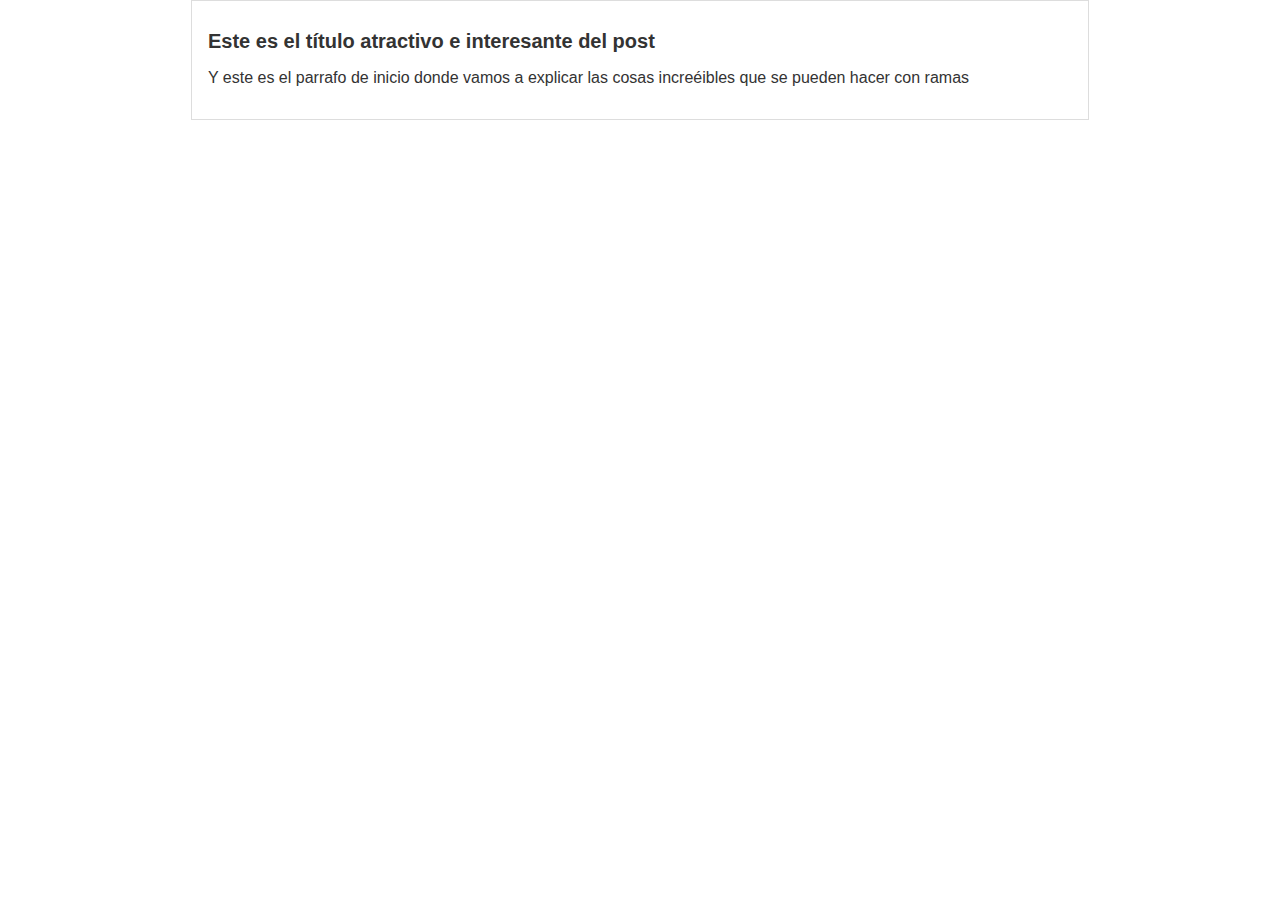
==== blogpost.html @ 702282e2 "nuevos cambios de html y css" ====
<html>
    <head>
        <title>El titulo del post</title>
        <link rel="stylesheet" href="css/estilos.css" />
    </head>
    <body>
        <div id="container">
            <div id="post">
                <h1>Este es el título atractivo e interesante del post</h1>
                <p>Y este es el parrafo de inicio donde vamos a explicar las cosas increéibles que se pueden hacer con ramas</p>
            </div>
        </div>
    </body>
</html>
---- css/estilos.css ----
body
{
    color: #333;
    text-align: center;
    font-family: Arial;
    font-size: 16px;
    margin: 0;
    padding: 0;
}

#cabecera
{
    background: #33A;
    box-shadow: 0px 2px 20px 0px rgba(0,0,0,0.5);
    color: white;
    font-weight: bold;
    margin: 0;
    padding: 0.5em;
}

#cabecera #tagline
{
    padding: 0 0 0 1em;
    font-weight: normal;
    font-size: 0.8em;
}

#container
{
    width: 70%;
    padding: 0;
    text-align: left;
    border: 1px solid #DDD;
    margin: 0 auto;
}

#container h1
{
    font-size: 20px;
}
#post
{
    padding: 1em;
}
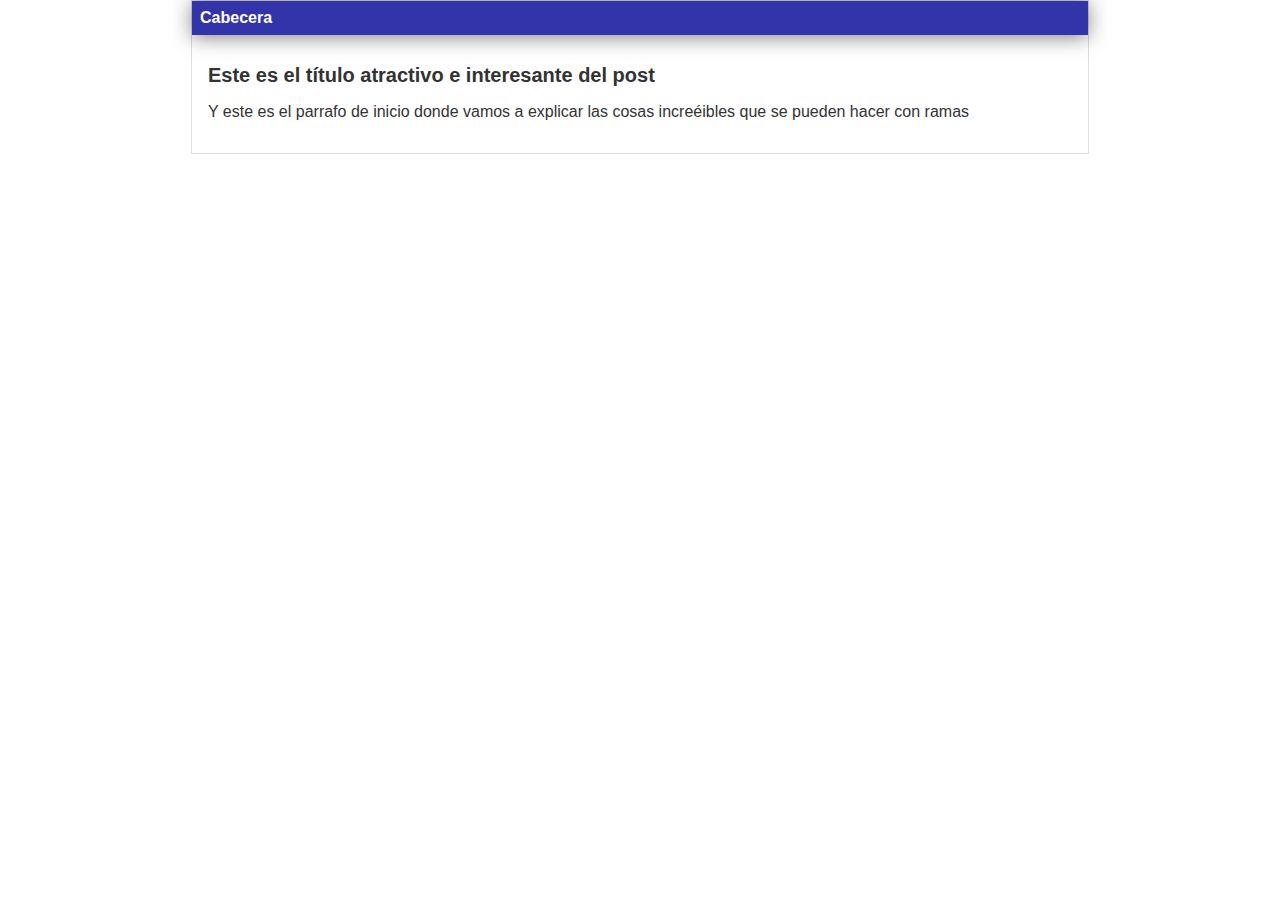
==== commit 8b0039fb: "se agrego cabecera" ====
--- a/blogpost.html
+++ b/blogpost.html
@@ -5,6 +5,9 @@
     </head>
     <body>
         <div id="container">
+            <div id="Cabecera">
+                Cabecera
+            </div>
             <div id="post">
                 <h1>Este es el título atractivo e interesante del post</h1>
                 <p>Y este es el parrafo de inicio donde vamos a explicar las cosas increéibles que se pueden hacer con ramas</p>
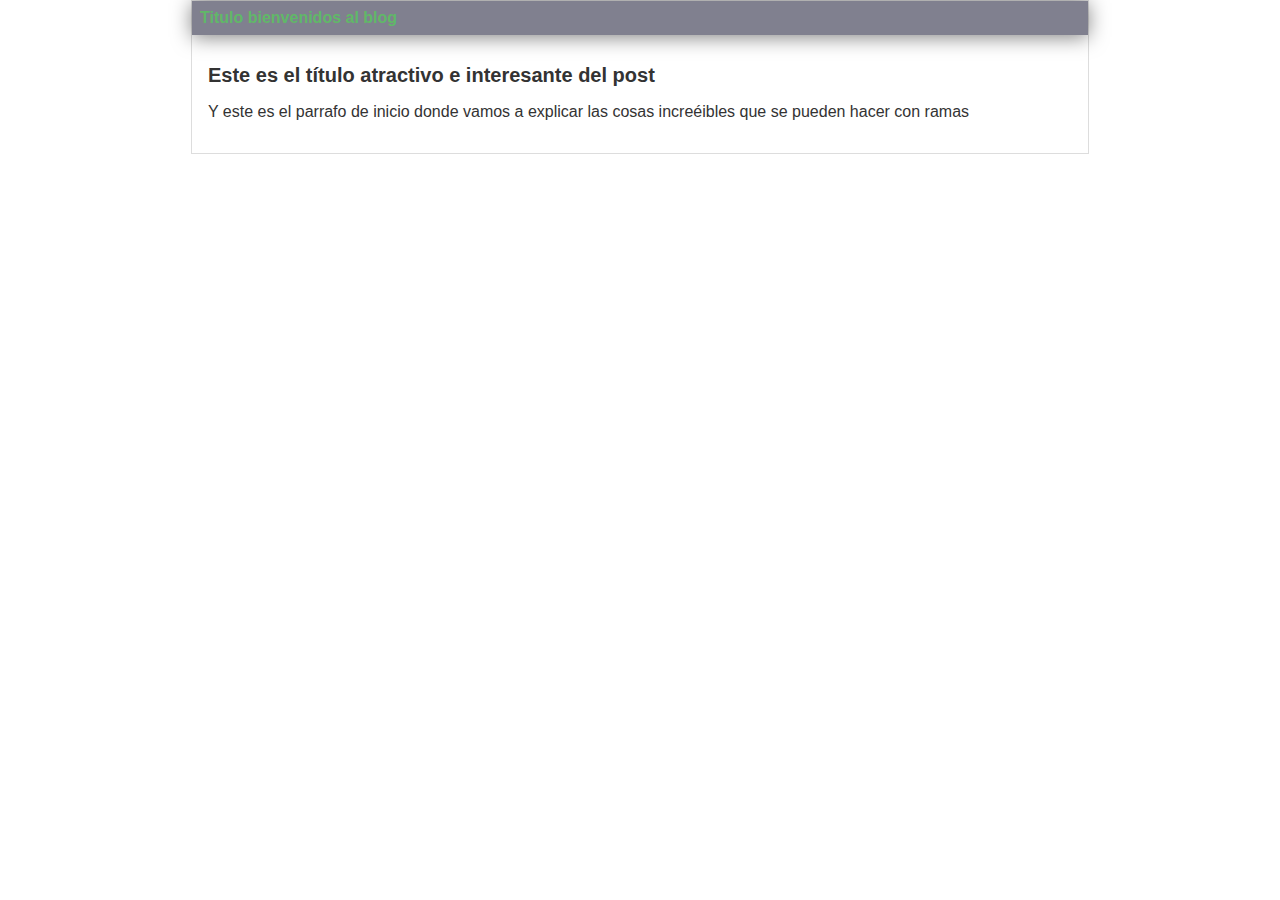
==== commit f3a69635: "modificaciones en disenio" ====
--- a/blogpost.html
+++ b/blogpost.html
@@ -5,8 +5,9 @@
     </head>
     <body>
         <div id="container">
-            <div id="Cabecera">
-                Cabecera
+            <div id="Cabecera2">
+                Titulo
+                bienvenidos al blog
             </div>
             <div id="post">
                 <h1>Este es el título atractivo e interesante del post</h1>
--- a/css/estilos.css
+++ b/css/estilos.css
@@ -13,6 +13,16 @@
     background: #33A;
     box-shadow: 0px 2px 20px 0px rgba(0,0,0,0.5);
     color: white;
+    font-weight: bold;
+    margin: 0;
+    padding: 0.5em;
+}
+
+#cabecera2
+{
+    background: rgb(128, 128, 143);
+    box-shadow: 0px 2px 20px 0px rgba(0,0,0,0.5);
+    color: rgb(96, 184, 104);
     font-weight: bold;
     margin: 0;
     padding: 0.5em;
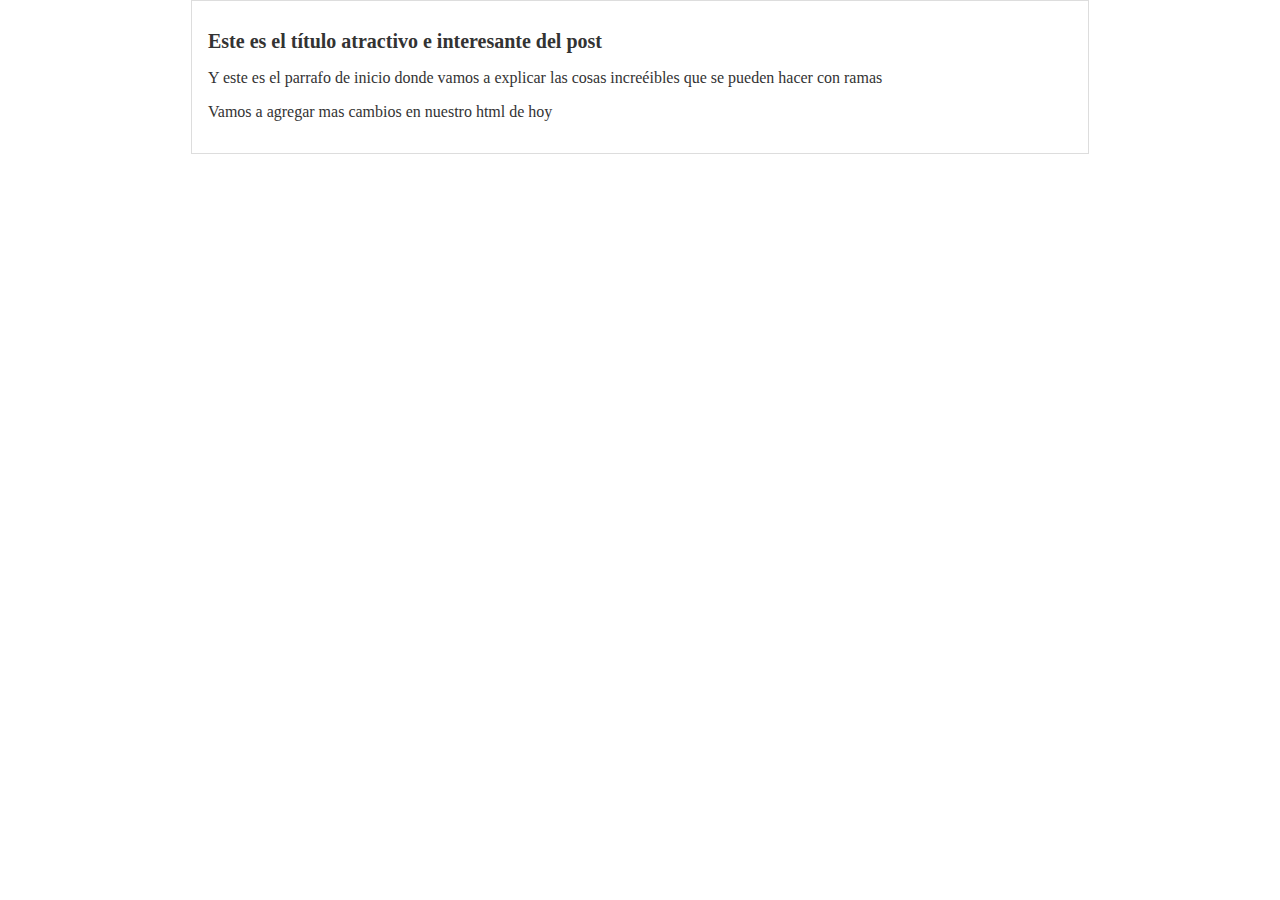
==== commit a2efccb9: "cambios realizados" ====
--- a/blogpost.html
+++ b/blogpost.html
@@ -5,13 +5,10 @@
     </head>
     <body>
         <div id="container">
-            <div id="Cabecera2">
-                Titulo
-                bienvenidos al blog
-            </div>
             <div id="post">
                 <h1>Este es el título atractivo e interesante del post</h1>
                 <p>Y este es el parrafo de inicio donde vamos a explicar las cosas increéibles que se pueden hacer con ramas</p>
+                <p>Vamos a agregar mas cambios en nuestro html de hoy</p>
             </div>
         </div>
     </body>
--- a/css/estilos.css
+++ b/css/estilos.css
@@ -2,7 +2,7 @@
 {
     color: #333;
     text-align: center;
-    font-family: Arial;
+    font-family: Coutier;
     font-size: 16px;
     margin: 0;
     padding: 0;
@@ -13,16 +13,6 @@
     background: #33A;
     box-shadow: 0px 2px 20px 0px rgba(0,0,0,0.5);
     color: white;
-    font-weight: bold;
-    margin: 0;
-    padding: 0.5em;
-}
-
-#cabecera2
-{
-    background: rgb(128, 128, 143);
-    box-shadow: 0px 2px 20px 0px rgba(0,0,0,0.5);
-    color: rgb(96, 184, 104);
     font-weight: bold;
     margin: 0;
     padding: 0.5em;
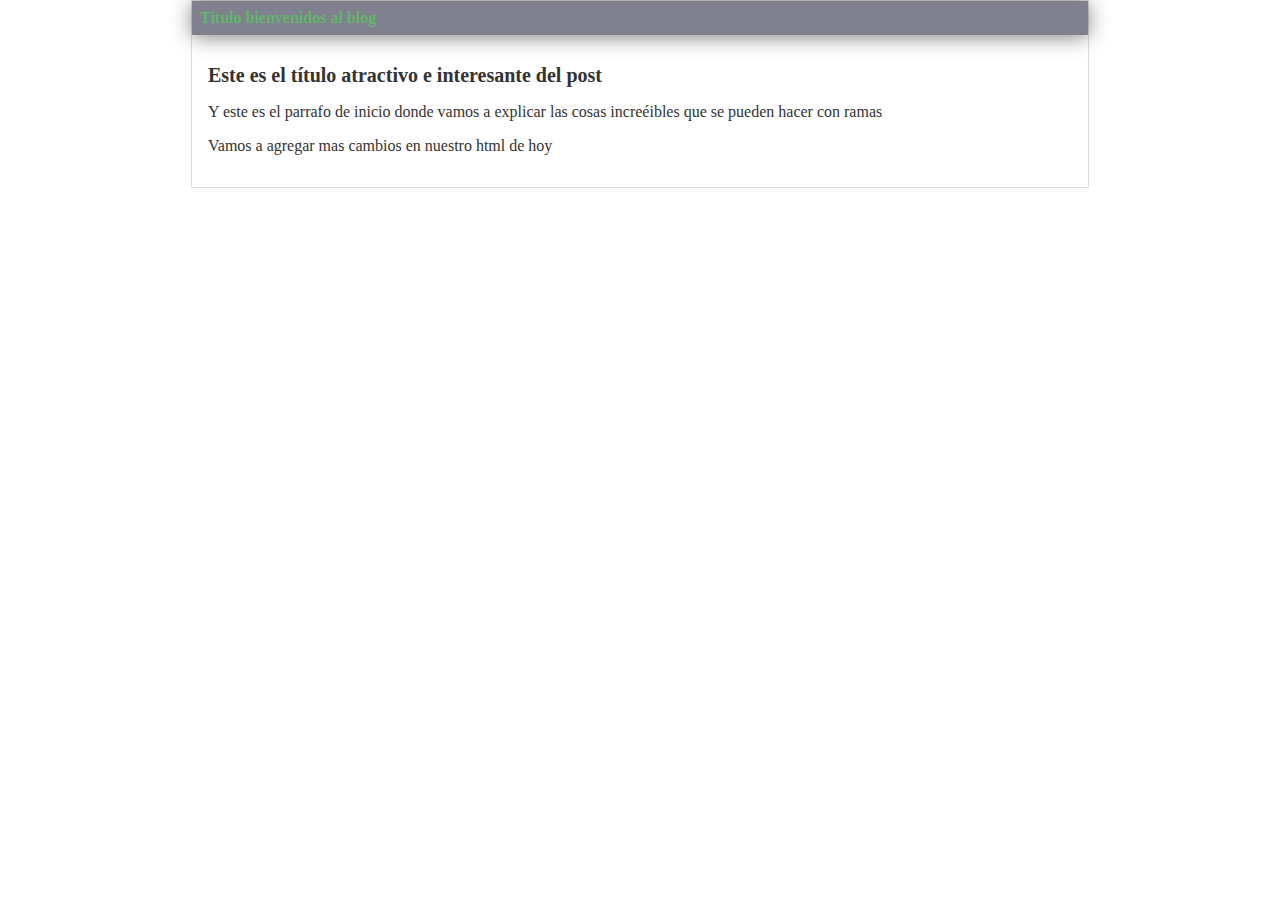
==== commit 0740f701: "Merge branch 'develop'" ====
--- a/blogpost.html
+++ b/blogpost.html
@@ -5,6 +5,10 @@
     </head>
     <body>
         <div id="container">
+            <div id="Cabecera2">
+                Titulo
+                bienvenidos al blog
+            </div>
             <div id="post">
                 <h1>Este es el título atractivo e interesante del post</h1>
                 <p>Y este es el parrafo de inicio donde vamos a explicar las cosas increéibles que se pueden hacer con ramas</p>
--- a/css/estilos.css
+++ b/css/estilos.css
@@ -13,6 +13,16 @@
     background: #33A;
     box-shadow: 0px 2px 20px 0px rgba(0,0,0,0.5);
     color: white;
+    font-weight: bold;
+    margin: 0;
+    padding: 0.5em;
+}
+
+#cabecera2
+{
+    background: rgb(128, 128, 143);
+    box-shadow: 0px 2px 20px 0px rgba(0,0,0,0.5);
+    color: rgb(96, 184, 104);
     font-weight: bold;
     margin: 0;
     padding: 0.5em;
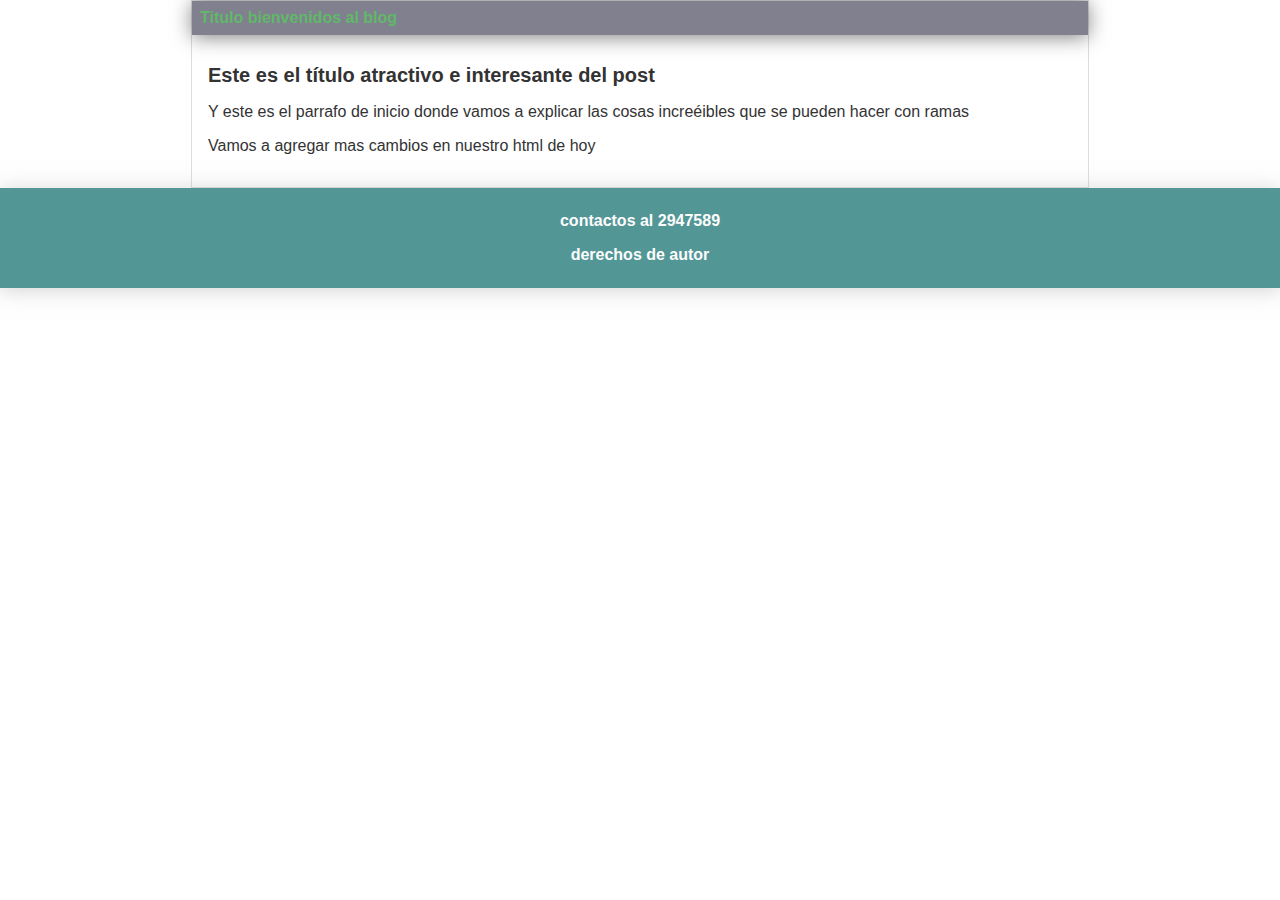
==== commit 33fa0cfb: "nuevo cambio al fooder archivo blogpost" ====
--- a/blogpost.html
+++ b/blogpost.html
@@ -15,5 +15,10 @@
                 <p>Vamos a agregar mas cambios en nuestro html de hoy</p>
             </div>
         </div>
+        <footer id="footer"> 
+
+            <p>contactos al 2947589 </p>
+            <p> derechos de autor</p>
+        </footer>
     </body>
 </html>--- a/css/estilos.css
+++ b/css/estilos.css
@@ -2,7 +2,7 @@
 {
     color: #333;
     text-align: center;
-    font-family: Coutier;
+    font-family: Arial;
     font-size: 16px;
     margin: 0;
     padding: 0;
@@ -44,6 +44,16 @@
     margin: 0 auto;
 }
 
+#footer
+{
+    background: rgb(83, 150, 150);
+    box-shadow: 0px 2px 20px 0px rgba(170, 165, 165, 0.5);
+    color: rgb(252, 252, 252);
+    font-weight: bold;
+    margin: 0;
+    padding: 0.5em;
+}
+
 #container h1
 {
     font-size: 20px;
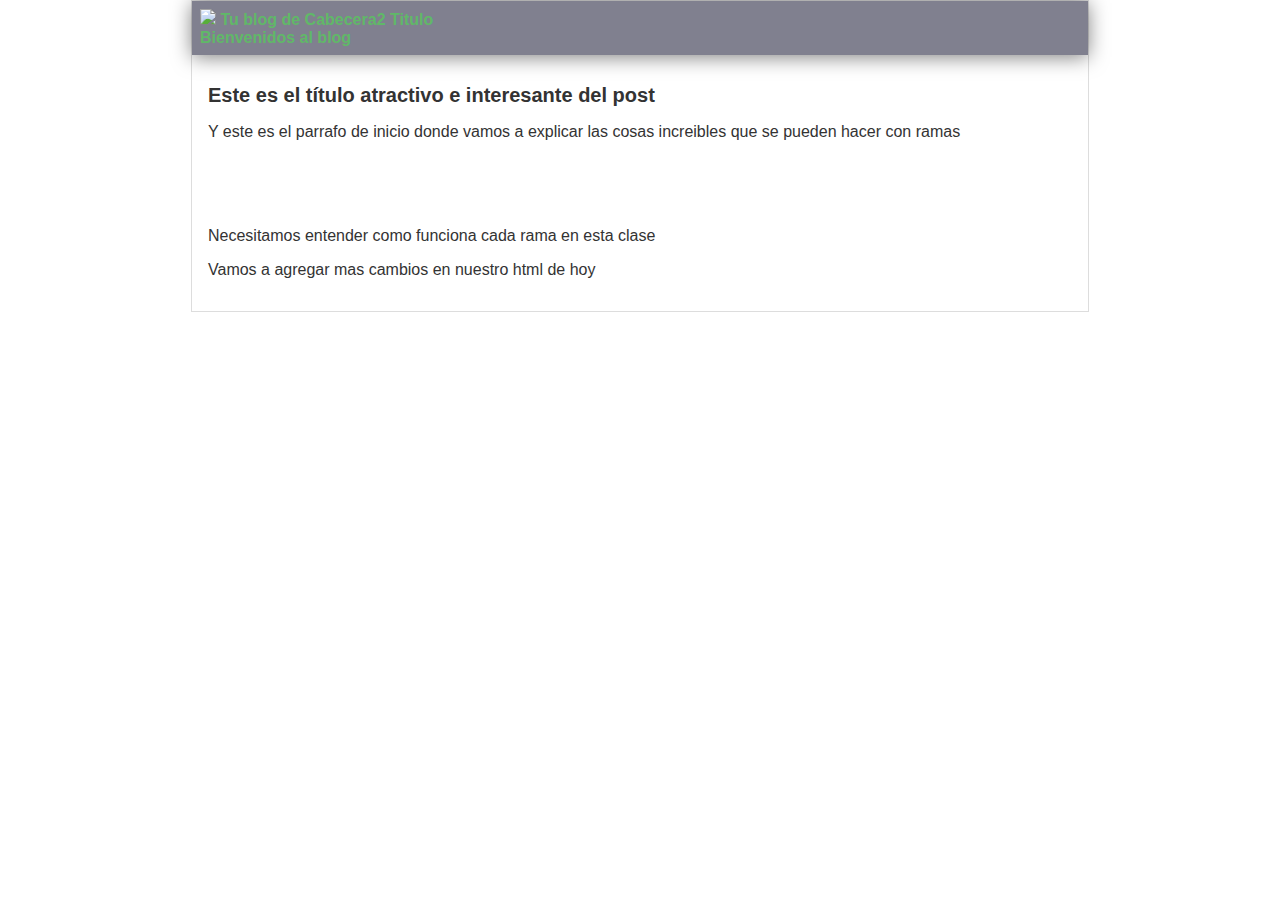
==== commit a0be2797: "cambios realizados n fix-typo imagen y parrafo" ====
--- a/blogpost.html
+++ b/blogpost.html
@@ -6,19 +6,21 @@
     <body>
         <div id="container">
             <div id="Cabecera2">
+                <img id="logo" src="C:\Users\jdaguirre\personal\Platzi\hyperlog" />
+                <span id="tagline">Tu blog de Cabecera2</span>
                 Titulo
-                bienvenidos al blog
+                <br>
+                Bienvenidos al blog
             </div>
             <div id="post">
                 <h1>Este es el título atractivo e interesante del post</h1>
-                <p>Y este es el parrafo de inicio donde vamos a explicar las cosas increéibles que se pueden hacer con ramas</p>
+                <p>Y este es el parrafo de inicio donde vamos a explicar las cosas increibles que se pueden hacer con ramas</p>
+                <br>
+                <br>
+                <br>
+                <p>Necesitamos entender como funciona cada rama en esta clase</p>
                 <p>Vamos a agregar mas cambios en nuestro html de hoy</p>
             </div>
         </div>
-        <footer id="footer"> 
-
-            <p>contactos al 2947589 </p>
-            <p> derechos de autor</p>
-        </footer>
     </body>
 </html>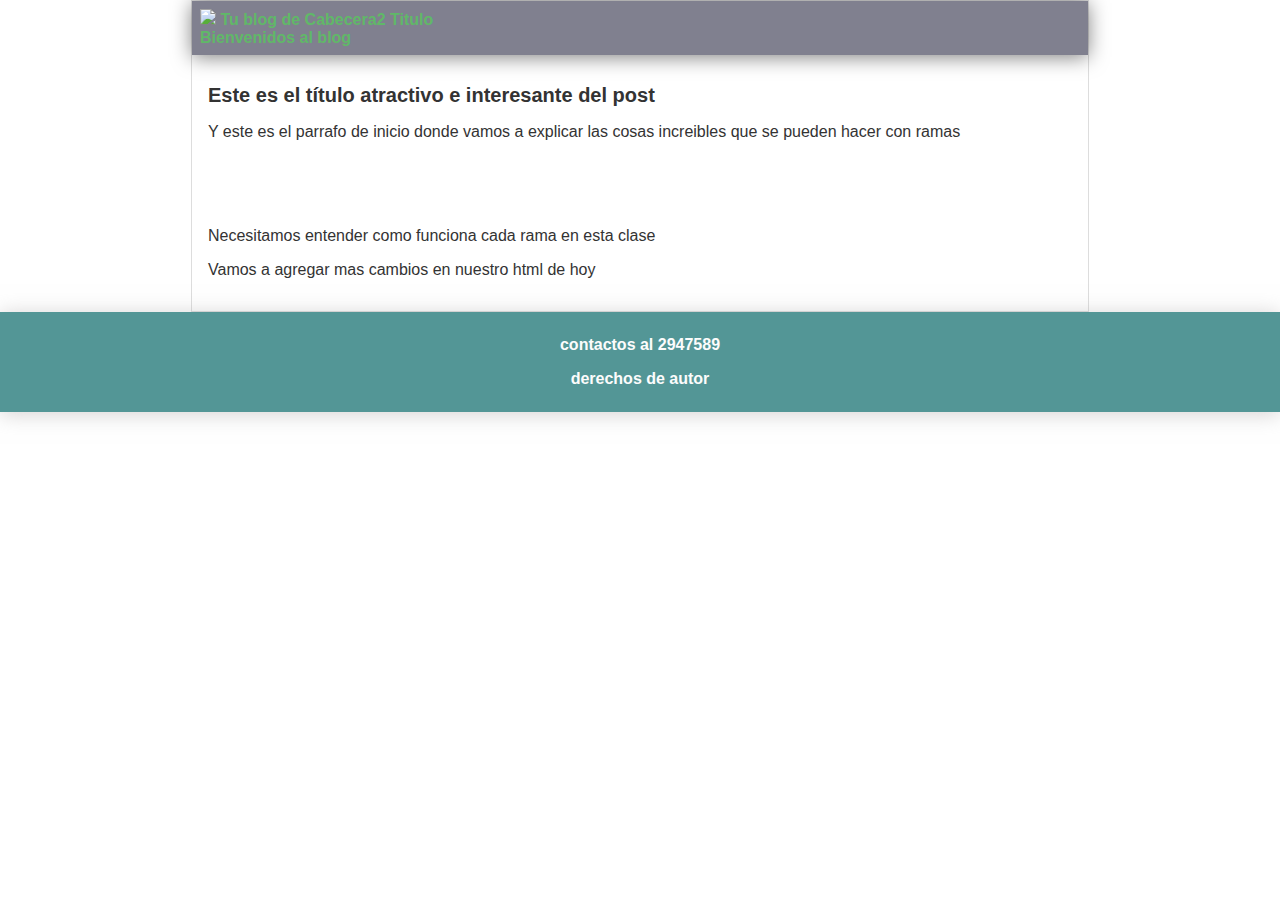
==== commit 01ca6667: "Merge a0be27970c37dae98356b88e3503346750bb9007 into ba54fe952fb42202ecbf0b41245c486575498689" ====
--- a/blogpost.html
+++ b/blogpost.html
@@ -22,5 +22,10 @@
                 <p>Vamos a agregar mas cambios en nuestro html de hoy</p>
             </div>
         </div>
+        <footer id="footer"> 
+
+            <p>contactos al 2947589 </p>
+            <p> derechos de autor</p>
+        </footer>
     </body>
 </html>